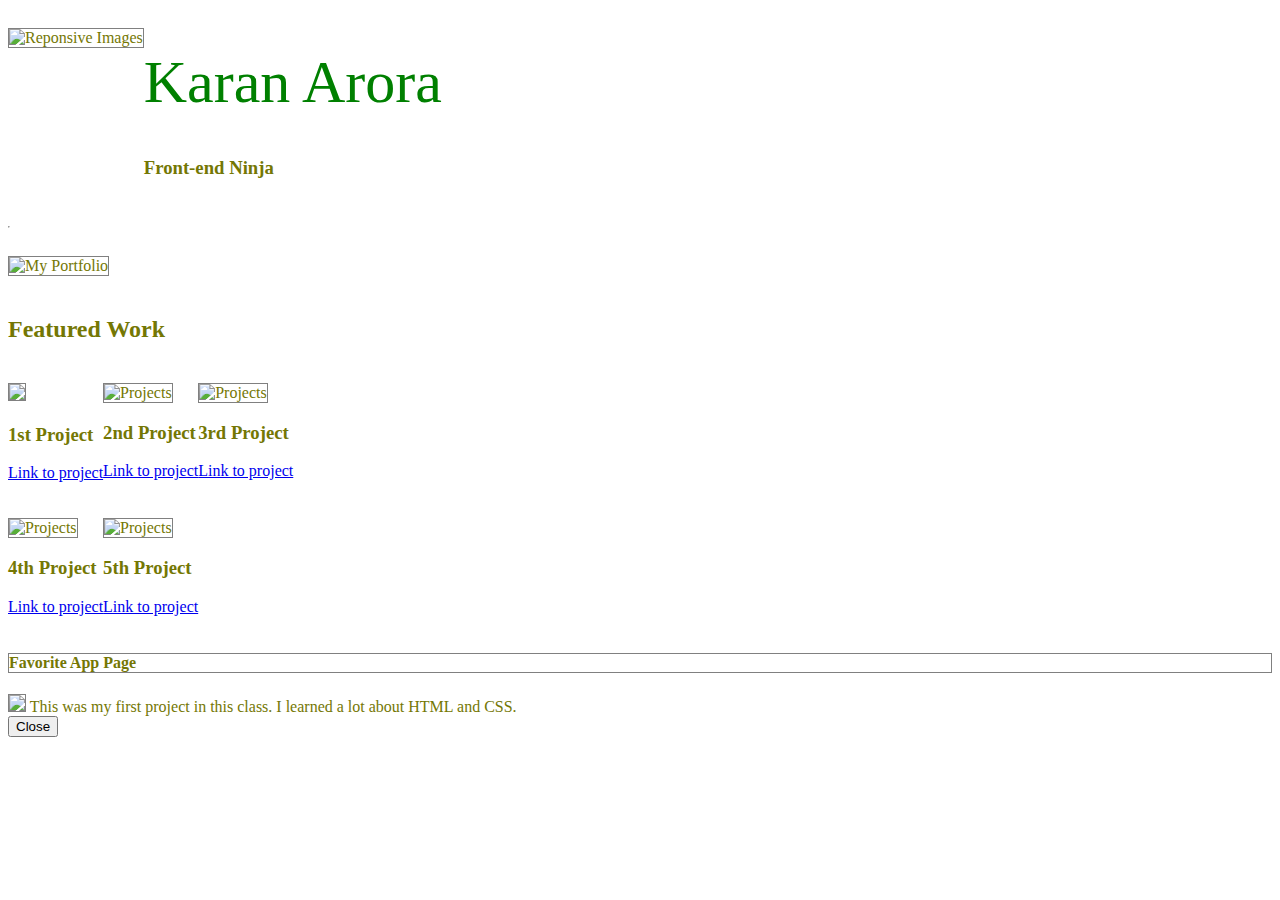
==== Build a Portfolio/Introduction to HTML and CSS/portfolio/Framework/Introduction.html @ 7571809e "Add files via upload" ====
<!DOCTYPE html>
<html lang = "en">

<head>
   <meta charset="utf-8">
   <script type="text\javascript" src="js/jquery-3.1.1.min.js"></script>
   <script src="js/bootstrap.min.js"></script>
   <link href="css\main.css" rel = "stylesheet">
   <link href="css\bootstrap.min.css" rel = "stylesheet">
   <link href="https://fonts.googleapis.com/css?family=Lato:100,300" rel="stylesheet">
   <link href="css\style.css" rel = "stylesheet">
   <!-- Put your styles in the last, so that it doesn't overwrite the bootstrap's styles-->

   <title>
        My Portfolio
   </title>
</head>

<body>
    <div class="container">
	
	    <div class="row">
           <div class="col-md-6">
               <img class="title-logo" src="https://goo.gl/cbaCA4" class="img-responsive" alt="Reponsive Images" width="100" height="100">
           </div>
          
  		   <div class="col-md-6 text-right text-uppercase" >
              <h1 class = "title-super text-thin">Karan Arora</h1>
              <h3>Front-end Ninja</h3>     
           </div>  
        </div>
		<div class="row">
		    <div class="col-md-12">
              <hr>
			  <!-- <hr style="height:20px;">
			       <hr style="height:1px;border:none;background-color:#333;" />
			   -->
		    </div>
		</div>
		<div class="row">
           	<div class = "col-md-12">
    		    <img class = "img-responsive" src="./bootstrap-prestructure_files/1140x350" alt =" My Portfolio">
            </div>
		</div>
		
		<div class ="row">
		   <div class= "col-md-12">
		       <h2 class= "text-muted">Featured Work</h1>
		   </div>
		</div>
		
		<div class ="row text-center" >
		  
 		    <div class="col-md-4">
		      <img class="img-responsive" src="https://goo.gl/u4Ovnd">
               <h3>1st Project</h3>
               <p>
		          <a href="https://goo.gl/0uIaod">Link to project</a>
		       </p>
            </div>
		  
		   <div class="col-md-4">
		      <img class="img-responsive" src="./bootstrap-prestructure_files/555x300" alt = "Projects" data-toggle="modal" data-target= "#project1">
               <h3>2nd Project</h3>
               <p>
		          <a href="http://github.com/">Link to project</a>
		       </p>
            </div>
		    
			<div class="col-md-4">
		       <img class="img-responsive" src="./bootstrap-prestructure_files/555x300" alt = "Projects">
               <h3>3rd Project</h3>
               <p>
		          <a href="http://github.com/">Link to project</a>
		       </p>
            </div>
		
		</div>
		
		<div class ="row text-center">
 		    <div class = "col-md-6">
		      <img class="img-responsive" src="./bootstrap-prestructure_files/555x300" alt = "Projects">
               <h3>4th Project</h3>
               <p>
		          <a href="http://github.com/">Link to project</a>
		       </p>
            </div>
		  
		   <div class = "col-md-6">
		      <img class="img-responsive" src="./bootstrap-prestructure_files/555x300" alt = "Projects">
               <h3>5th Project</h3>
               <p>
		          <a href="http://github.com/">Link to project</a>
		       </p>
			</div>		   
		</div>		
	</div>


  
<!--
  <div class="container">
        <h1>Technologies Used:</h1><br>
		<div class="row">
			<div class="col-md-4"> <img class="img-responsive" src ="https://goo.gl/pVlJnW">  </div>
			<div class="col-md-4"> <img class="img-responsive" src ="https://goo.gl/7guRVN"> </div>
			<div class="col-md-4"> <img class="img-responsive" src ="https://goo.gl/awxHYN">  </div>
		</div>
  </div>
  -->
 <!-- Modal -->
    <div class="modal fade" id="project1" tabindex="-1" role="dialog" aria-labelledby="myModalLabel" aria-hidden="true">
        <div class="modal-dialog">
            <div class="modal-content">
                <div class="modal-header">
                    <h4 class="modal-title" id="myModalLabel">Favorite App Page</h4>
                </div>
                <div class="modal-body">
                    <img class="img-responsive" src="images/555.jpeg">
                    This was my first project in this class. I learned a lot about HTML and CSS.
                </div>
                <div class="modal-footer">
                    <button type="button" class="btn btn-default" data-dismiss="modal">Close</button>
                </div>
            </div>
        </div>
    </div>
</body>
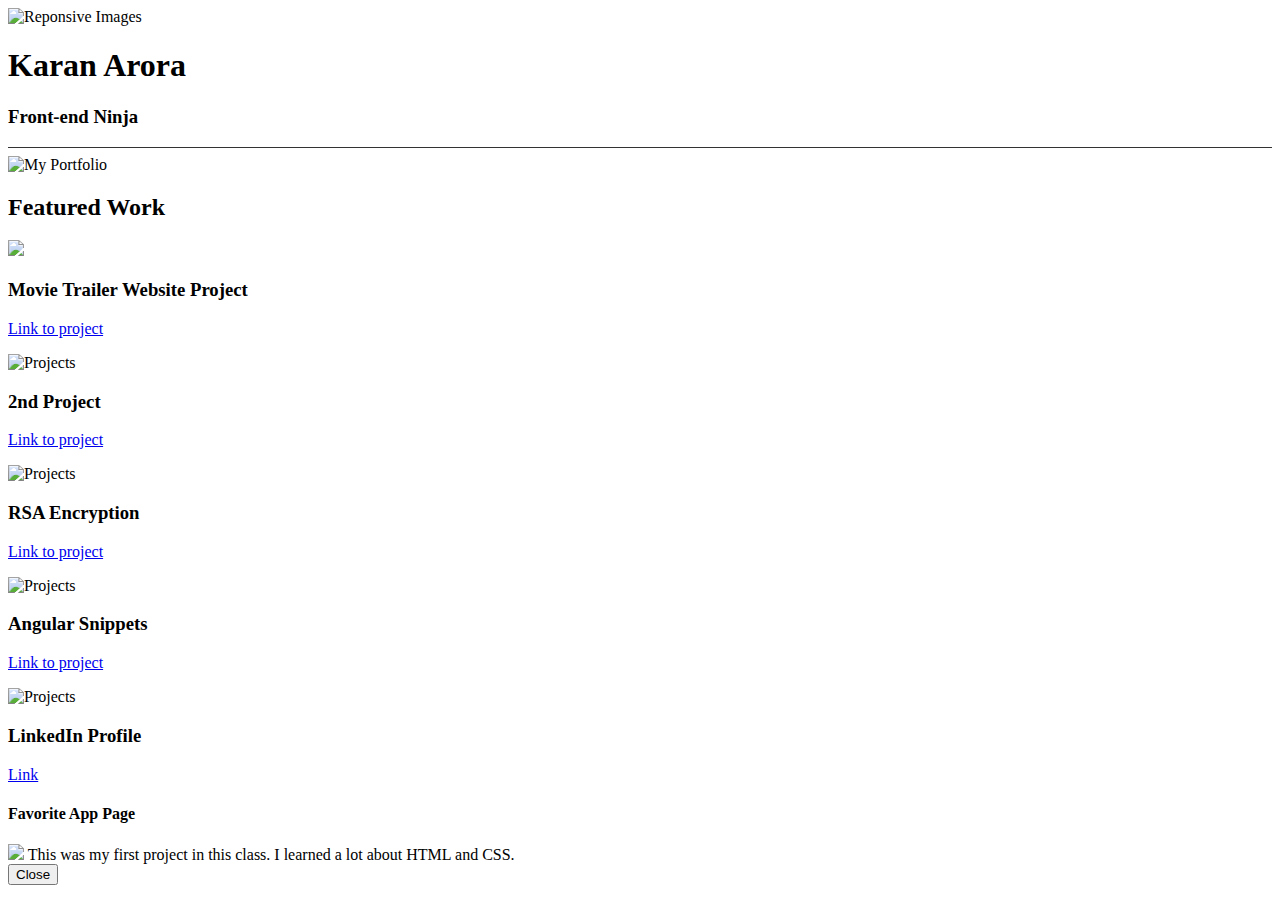
==== commit 71e45e5a: "Update Introduction.html" ====
--- a/Build a Portfolio/Introduction to HTML and CSS/portfolio/Framework/Introduction.html
+++ b/Build a Portfolio/Introduction to HTML and CSS/portfolio/Framework/Introduction.html
@@ -3,12 +3,12 @@
 
 <head>
    <meta charset="utf-8">
-   <script type="text\javascript" src="js/jquery-3.1.1.min.js"></script>
-   <script src="js/bootstrap.min.js"></script>
+   <script src="js\jquery-3.1.1.min.js"></script>
+   <script src="js\bootstrap.min.js"></script>
    <link href="css\main.css" rel = "stylesheet">
    <link href="css\bootstrap.min.css" rel = "stylesheet">
    <link href="https://fonts.googleapis.com/css?family=Lato:100,300" rel="stylesheet">
-   <link href="css\style.css" rel = "stylesheet">
+   <link href="css\style.css" rel = "stylesheet">   
    <!-- Put your styles in the last, so that it doesn't overwrite the bootstrap's styles-->
 
    <title>
@@ -21,7 +21,7 @@
 	
 	    <div class="row">
            <div class="col-md-6">
-               <img class="title-logo" src="https://goo.gl/cbaCA4" class="img-responsive" alt="Reponsive Images" width="100" height="100">
+               <img class="title-logo" src="https://goo.gl/cbaCA4" class="img-responsive" alt="Reponsive Images" width="110" height="110">
            </div>
           
   		   <div class="col-md-6 text-right text-uppercase" >
@@ -31,15 +31,13 @@
         </div>
 		<div class="row">
 		    <div class="col-md-12">
-              <hr>
-			  <!-- <hr style="height:20px;">
+             
 			       <hr style="height:1px;border:none;background-color:#333;" />
-			   -->
 		    </div>
 		</div>
 		<div class="row">
            	<div class = "col-md-12">
-    		    <img class = "img-responsive" src="./bootstrap-prestructure_files/1140x350" alt =" My Portfolio">
+    		    <img class = "img-responsive" src="https://goo.gl/Qm2BEa" alt =" My Portfolio" width="1210" height="700">
             </div>
 		</div>
 		
@@ -52,15 +50,15 @@
 		<div class ="row text-center" >
 		  
  		    <div class="col-md-4">
-		      <img class="img-responsive" src="https://goo.gl/u4Ovnd">
-               <h3>1st Project</h3>
+		      <img class="img-responsive" src="https://goo.gl/u4Ovnd" data-toggle="modal" data-target= "#project1">
+               <h3>Movie Trailer Website Project</h3>
                <p>
 		          <a href="https://goo.gl/0uIaod">Link to project</a>
 		       </p>
             </div>
 		  
 		   <div class="col-md-4">
-		      <img class="img-responsive" src="./bootstrap-prestructure_files/555x300" alt = "Projects" data-toggle="modal" data-target= "#project1">
+		      <img class="img-responsive" src="https://goo.gl/f0PBhO" alt = "Projects">
                <h3>2nd Project</h3>
                <p>
 		          <a href="http://github.com/">Link to project</a>
@@ -68,8 +66,8 @@
             </div>
 		    
 			<div class="col-md-4">
-		       <img class="img-responsive" src="./bootstrap-prestructure_files/555x300" alt = "Projects">
-               <h3>3rd Project</h3>
+		       <img class="img-responsive" src="https://goo.gl/GMxwRa" alt = "Projects">
+               <h3>RSA Encryption</h3>
                <p>
 		          <a href="http://github.com/">Link to project</a>
 		       </p>
@@ -79,18 +77,18 @@
 		
 		<div class ="row text-center">
  		    <div class = "col-md-6">
-		      <img class="img-responsive" src="./bootstrap-prestructure_files/555x300" alt = "Projects">
-               <h3>4th Project</h3>
+		      <img class="img-responsive" src="https://goo.gl/vL4FKU" alt = "Projects">
+               <h3>Angular Snippets</h3>
                <p>
-		          <a href="http://github.com/">Link to project</a>
+		          <a href="https://github.com/K-Arora/AngularJS-Snippets">Link to project</a>
 		       </p>
             </div>
 		  
 		   <div class = "col-md-6">
-		      <img class="img-responsive" src="./bootstrap-prestructure_files/555x300" alt = "Projects">
-               <h3>5th Project</h3>
+		      <img class="img-responsive" src="http://www.botskool.com/sites/default/files/linkedin-logo.jpg" alt = "Projects">
+               <h3>LinkedIn Profile </h3>
                <p>
-		          <a href="http://github.com/">Link to project</a>
+		          <a href="https://goo.gl/QSmMX2">Link</a>
 		       </p>
 			</div>		   
 		</div>		
@@ -116,7 +114,7 @@
                     <h4 class="modal-title" id="myModalLabel">Favorite App Page</h4>
                 </div>
                 <div class="modal-body">
-                    <img class="img-responsive" src="images/555.jpeg">
+                    <img class="img-responsive" src="https://goo.gl/0uIaod">
                     This was my first project in this class. I learned a lot about HTML and CSS.
                 </div>
                 <div class="modal-footer">
@@ -125,4 +123,4 @@
             </div>
         </div>
     </div>
-</body>+</body>
